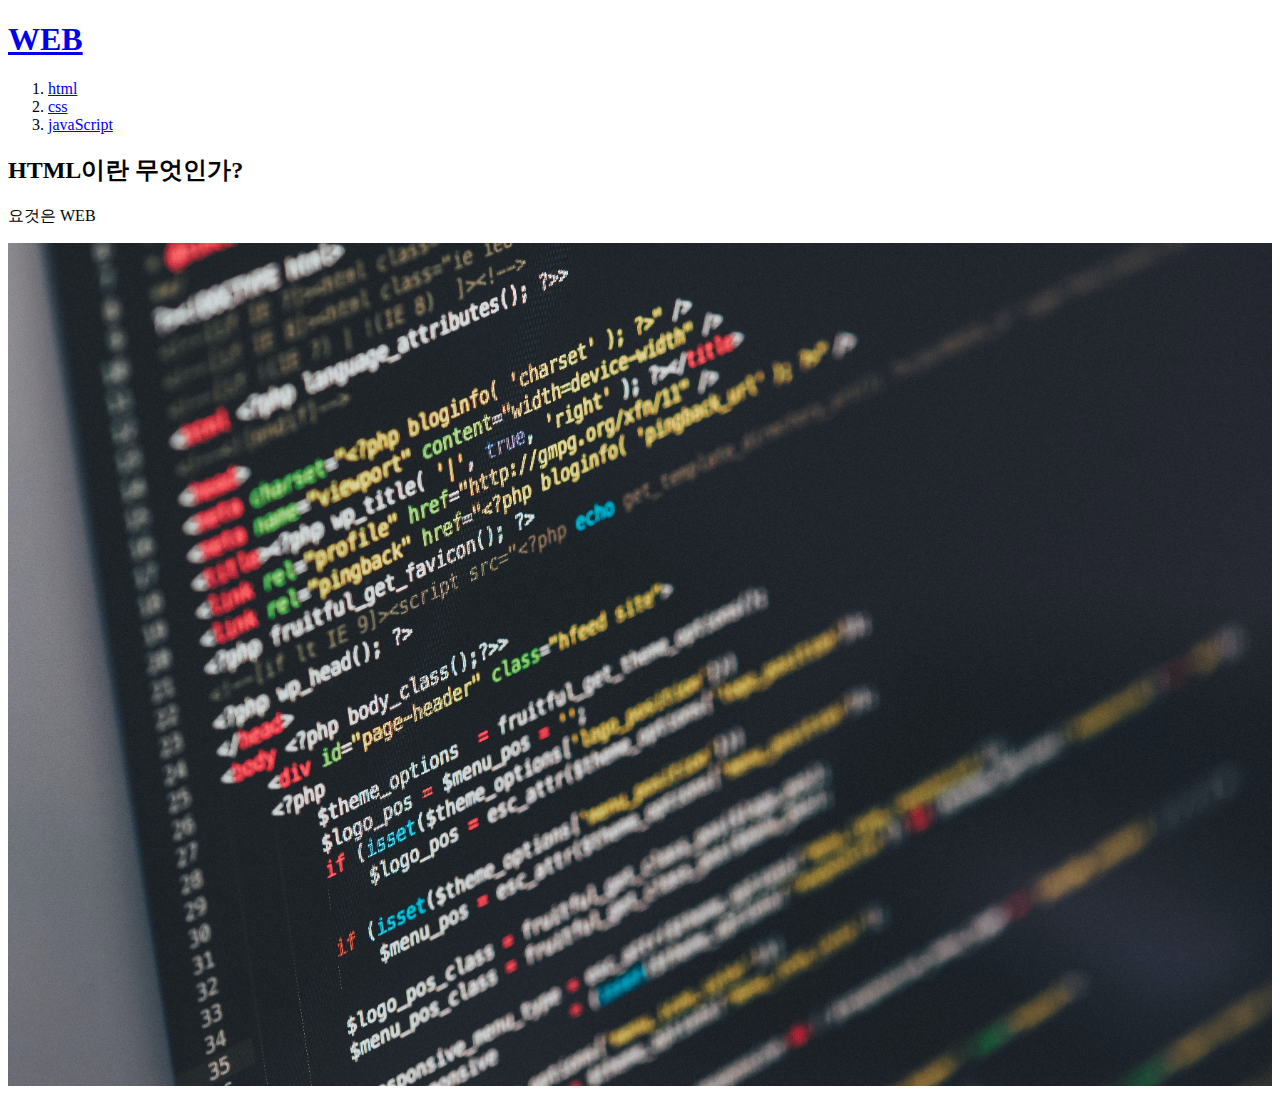
==== index.html @ 70fa7dfb "2021.05.25" ====
<!doctype html>
<html>
  <head>
  <title>WEB1 - Welcome</title>
  <meta charset="utf-8">
  </head>

  <body>
    <h1><a href="index.html">WEB</a></h1>
    <ol>
      <li><a href="1.html">html</a></li>
      <li><a href="2.html">css</a></li>
      <li><a href="3.html">javaScript</a></li>
    </ol>
    <h2> HTML이란 무엇인가? </h2>
    <p> 요것은 WEB </p>
    <img src="coding.jpg" width="100%">
  </body>
</html>
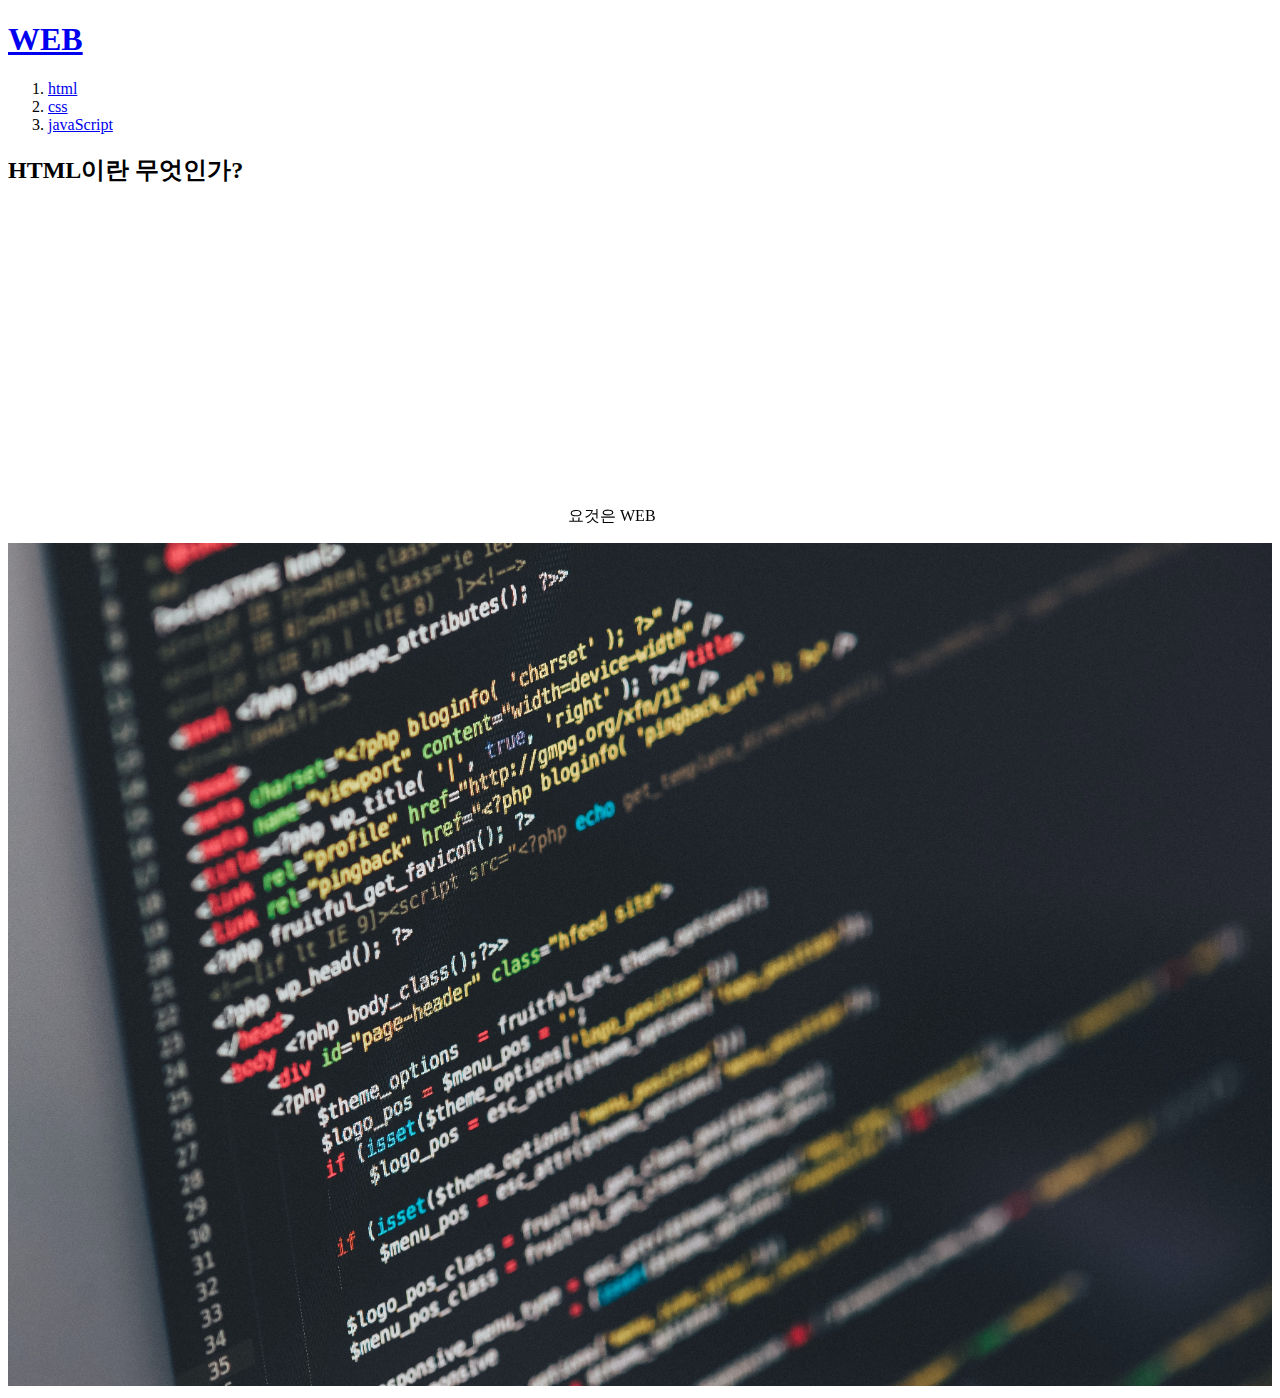
==== commit b2b8787f: "2021.05.25" ====
--- a/index.html
+++ b/index.html
@@ -13,7 +13,7 @@
       <li><a href="3.html">javaScript</a></li>
     </ol>
     <h2> HTML이란 무엇인가? </h2>
-    <p> 요것은 WEB </p>
+    <p> <iframe width="560" height="315" src="https://www.youtube.com/embed/7eU2HVaY0HM" title="YouTube video player" frameborder="0" allow="accelerometer; autoplay; clipboard-write; encrypted-media; gyroscope; picture-in-picture" allowfullscreen></iframe>요것은 WEB </p>
     <img src="coding.jpg" width="100%">
   </body>
 </html>
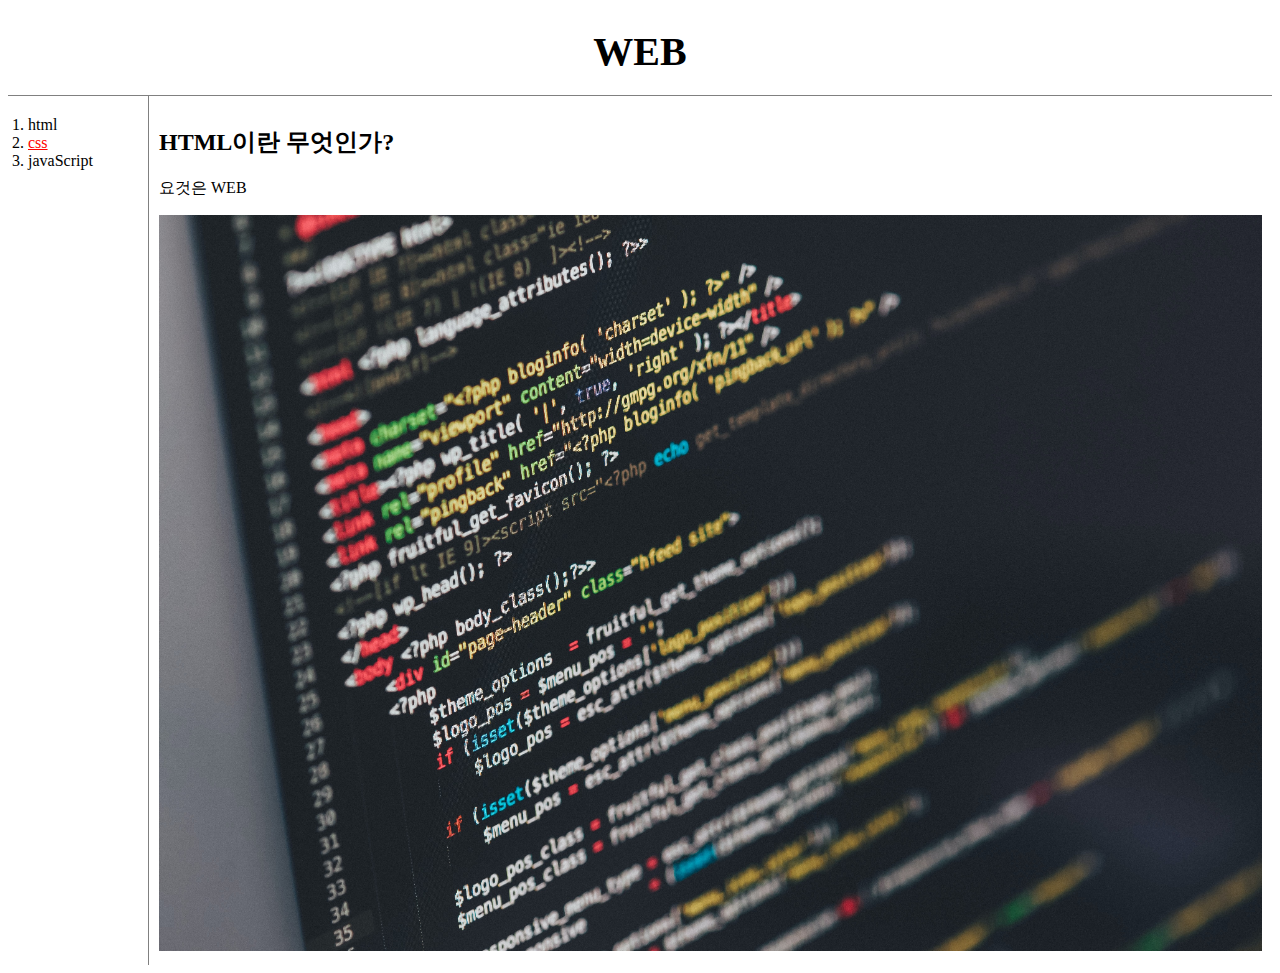
==== commit c15fcad3: "2021.05.27" ====
--- a/index.html
+++ b/index.html
@@ -1,19 +1,63 @@
 <!doctype html>
 <html>
-  <head>
+<head>
   <title>WEB1 - Welcome</title>
   <meta charset="utf-8">
-  </head>
+  <style>
+    #grid{
+      display:grid;
+      grid-template-columns: 140px 1fr;
+    }
+    #grid2{
+      border-left: 1px solid gray;
+      padding: 10px;
+    }
+    body{
+      marin:0;
+    }
+    a {
+      color: black;
+      text-decoration: none;
+    }
+    h1 {
+      font-size : 40px;
+      text-align: center;
+      border-bottom:1px solid gray;
+      margin:0;
+      padding: 20px;
+    }
+    ol{
+      border-right:1px solid gray;
+      width : 100px;
+      margin:0;
+      padding : 20px;
+    }
 
+  </style>
+</head>
   <body>
     <h1><a href="index.html">WEB</a></h1>
+    <div id="grid">
+      <div id="grid1">
+        <ol>
+          <li><a href="1.html">html</a></li>
+          <li><a href="2.html" style="color:red;text-decoration:underline">css</a></li>
+          <li><a href="3.html">javaScript</a></li>
+        </ol>
+      </div>
+    <!--
     <ol>
-      <li><a href="1.html">html</a></li>
-      <li><a href="2.html">css</a></li>
-      <li><a href="3.html">javaScript</a></li>
+      <li><a href="1.html"><font color = "red">html</font></a></li>
+      <li><a href="2.html"><font color = "red">css</font></a></li>
+      <li><a href="3.html"><font color = "red">javaScript</font></a></li>
     </ol>
-    <h2> HTML이란 무엇인가? </h2>
-    <p> <iframe width="560" height="315" src="https://www.youtube.com/embed/7eU2HVaY0HM" title="YouTube video player" frameborder="0" allow="accelerometer; autoplay; clipboard-write; encrypted-media; gyroscope; picture-in-picture" allowfullscreen></iframe>요것은 WEB </p>
-    <img src="coding.jpg" width="100%">
+  -->
+      <div id="grid2">
+        <h2> HTML이란 무엇인가? </h2>
+        <p> 요것은 WEB </p>
+        <img src="coding.jpg" width="100%">
+      </div>
+    </div>
+
   </body>
 </html>
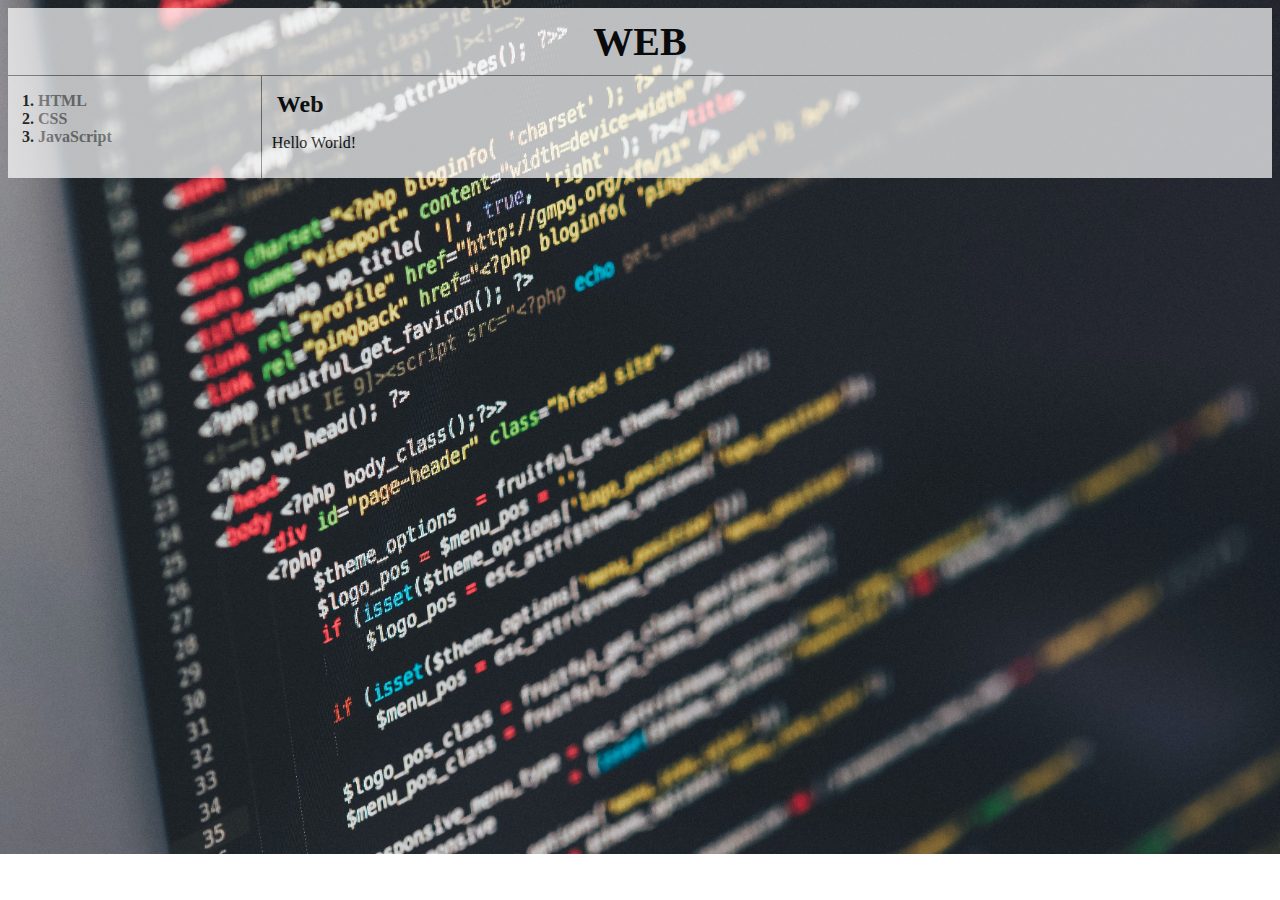
==== commit 6bd44042: "2021.05.29" ====
--- a/index.html
+++ b/index.html
@@ -1,63 +1,23 @@
-<!doctype html>
+<!DOCTYPE html>
 <html>
-<head>
-  <title>WEB1 - Welcome</title>
-  <meta charset="utf-8">
-  <style>
-    #grid{
-      display:grid;
-      grid-template-columns: 140px 1fr;
-    }
-    #grid2{
-      border-left: 1px solid gray;
-      padding: 10px;
-    }
-    body{
-      marin:0;
-    }
-    a {
-      color: black;
-      text-decoration: none;
-    }
-    h1 {
-      font-size : 40px;
-      text-align: center;
-      border-bottom:1px solid gray;
-      margin:0;
-      padding: 20px;
-    }
-    ol{
-      border-right:1px solid gray;
-      width : 100px;
-      margin:0;
-      padding : 20px;
-    }
-
-  </style>
-</head>
+  <head>
+    <meta charset="utf-8">
+    <title>Hello World!</title>
+    <link rel="stylesheet" href="style1.css">
+  </head>
   <body>
-    <h1><a href="index.html">WEB</a></h1>
-    <div id="grid">
-      <div id="grid1">
-        <ol>
-          <li><a href="1.html">html</a></li>
-          <li><a href="2.html" style="color:red;text-decoration:underline">css</a></li>
-          <li><a href="3.html">javaScript</a></li>
-        </ol>
-      </div>
-    <!--
-    <ol>
-      <li><a href="1.html"><font color = "red">html</font></a></li>
-      <li><a href="2.html"><font color = "red">css</font></a></li>
-      <li><a href="3.html"><font color = "red">javaScript</font></a></li>
-    </ol>
-  -->
-      <div id="grid2">
-        <h2> HTML이란 무엇인가? </h2>
-        <p> 요것은 WEB </p>
-        <img src="coding.jpg" width="100%">
+    <h1><a href = "index.html">WEB</a></h1>
+    <div id ="grid">
+      <ol>
+        <li><a href= "1.html" class ="saw">HTML</a></li>
+        <li><a href= "2.html" class ="saw">CSS</a></li>
+        <li><a href = "3.html" class ="saw">JavaScript</a></li>
+      </ol>
+      <div class = "every_element">
+        <h2>Web</h2>
+        <p>Hello World!
+        </p>
       </div>
     </div>
-
   </body>
 </html>
--- a/style1.css
+++ b/style1.css
@@ -0,0 +1,56 @@
+body{
+  background-image: url("coding.jpg");
+  background-repeat: no-repeat;
+  background-size : 100%;
+}
+
+#grid{
+  display : grid;
+  grid-template-columns : 1fr 4fr;
+  background-color: white;
+  opacity:0.7;
+}
+a{
+  text-decoration: none;
+}
+h1 a{
+  color : black;
+}
+h1{
+  font-size:40px;
+  border-bottom : 1px solid gray;
+  padding : 10px;
+  margin : 0px;
+  text-align : center;
+  background-color: white;
+  opacity:0.7;
+}
+h2{
+  margin:5px;
+}
+ol{
+  margin-left :10px;
+  margin-right:10px;
+  padding-left: 20px;
+  font-weight : bold;
+}
+
+.every_element{
+  border-left : 1px solid gray;
+  padding : 10px;
+}
+@media(max-width : 800px){
+  #grid{
+    display: block;
+  }
+  .every_element{
+    border-left: none;
+  }
+}
+.this{
+  color:red;
+  font-size : 30px;
+}
+.saw{
+  color : gray;
+}
